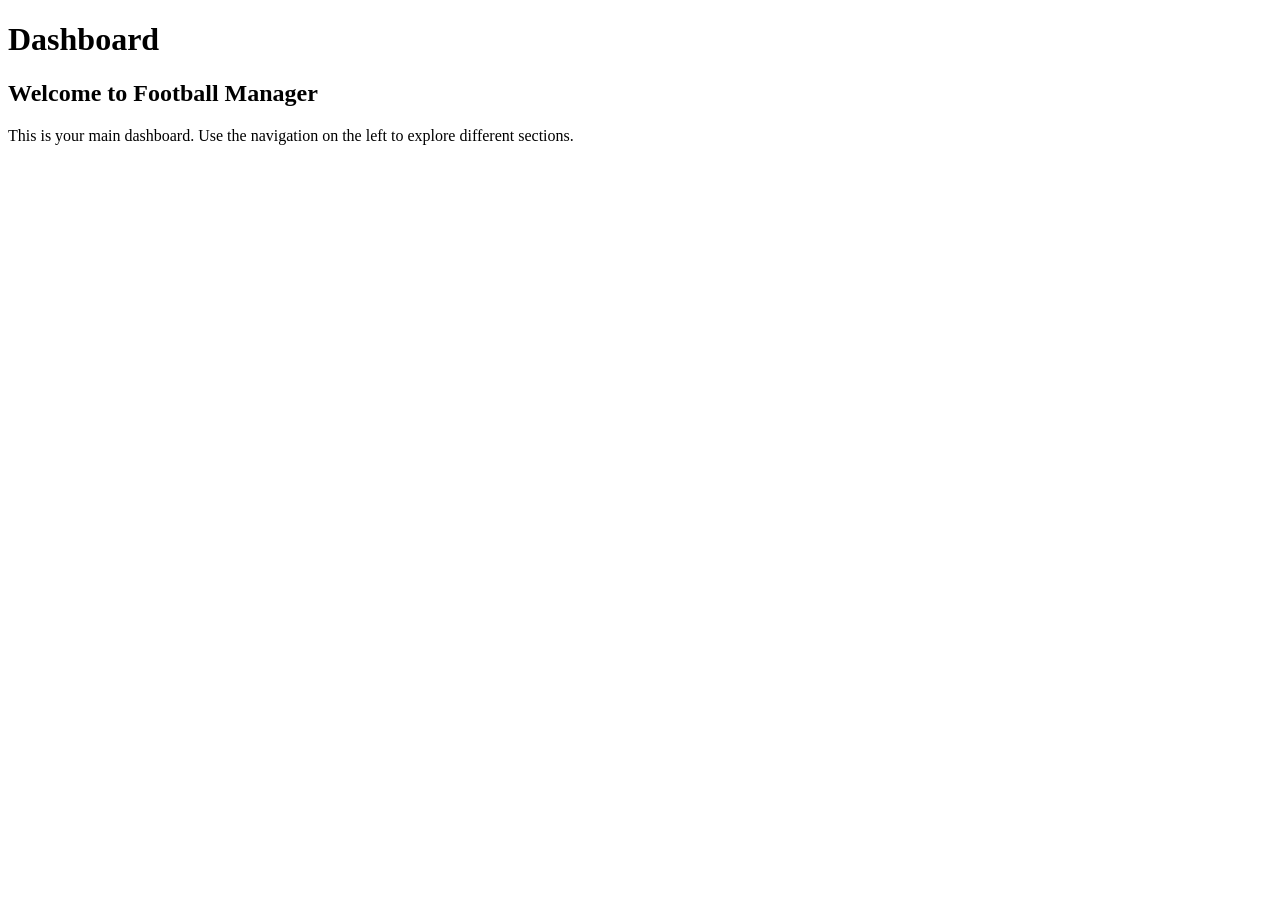
==== src/main/resources/templates/pages/index.html @ 472e0a5f "каркас" ====
<!DOCTYPE html>
<html lang="en" xmlns:th="http://www.thymeleaf.org">

<head>
    <meta charset="UTF-8">
    <meta name="viewport" content="width=device-width, initial-scale=1.0">
    <title>Football Manager</title>
    <link rel="stylesheet" href="/css/style.css">
</head>
<body>
<div class="app-container">
    <div th:replace="~{fragments/topbar :: topbar}"></div>
    <div th:replace="~{fragments/nav :: switch-panel}"></div>

    <!-- Main Content Area -->
    <main class="main-panel">
        <h1>Dashboard</h1>
        <div class="content-grid">
            <div class="content-card">
                <h2>Welcome to Football Manager</h2>
                <p>This is your main dashboard. Use the navigation on the left to explore different sections.</p>
            </div>
        </div>
    </main>
</div>
</body>
</html>
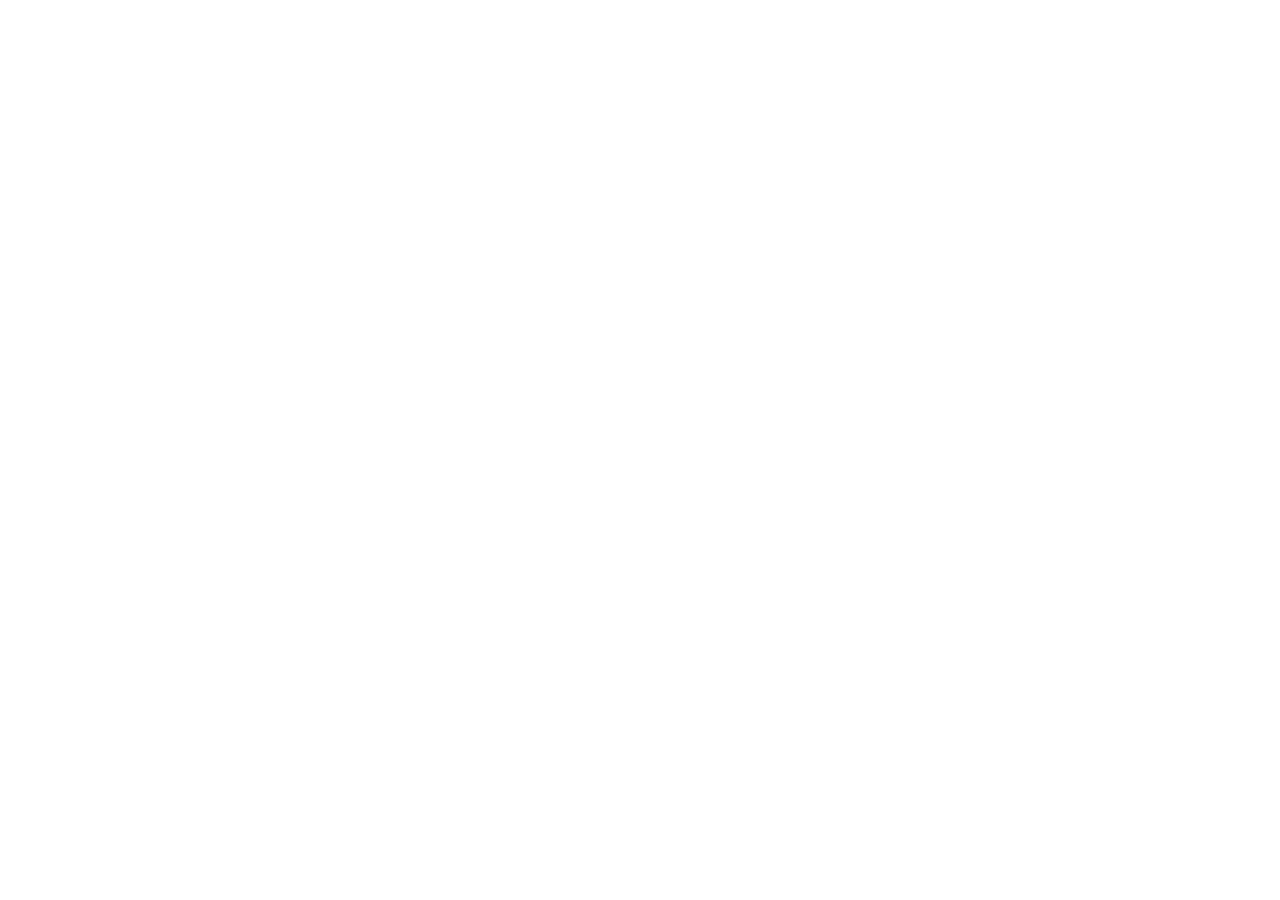
==== commit 732c5824: "дроп мок данных" ====
--- a/src/main/resources/templates/pages/index.html
+++ b/src/main/resources/templates/pages/index.html
@@ -1,6 +1,5 @@
 <!DOCTYPE html>
 <html lang="en" xmlns:th="http://www.thymeleaf.org">
-
 <head>
     <meta charset="UTF-8">
     <meta name="viewport" content="width=device-width, initial-scale=1.0">
@@ -11,17 +10,7 @@
 <div class="app-container">
     <div th:replace="~{fragments/topbar :: topbar}"></div>
     <div th:replace="~{fragments/nav :: switch-panel}"></div>
-
-    <!-- Main Content Area -->
-    <main class="main-panel">
-        <h1>Dashboard</h1>
-        <div class="content-grid">
-            <div class="content-card">
-                <h2>Welcome to Football Manager</h2>
-                <p>This is your main dashboard. Use the navigation on the left to explore different sections.</p>
-            </div>
-        </div>
-    </main>
+    <main class="main-panel"></main>
 </div>
 </body>
 </html>
